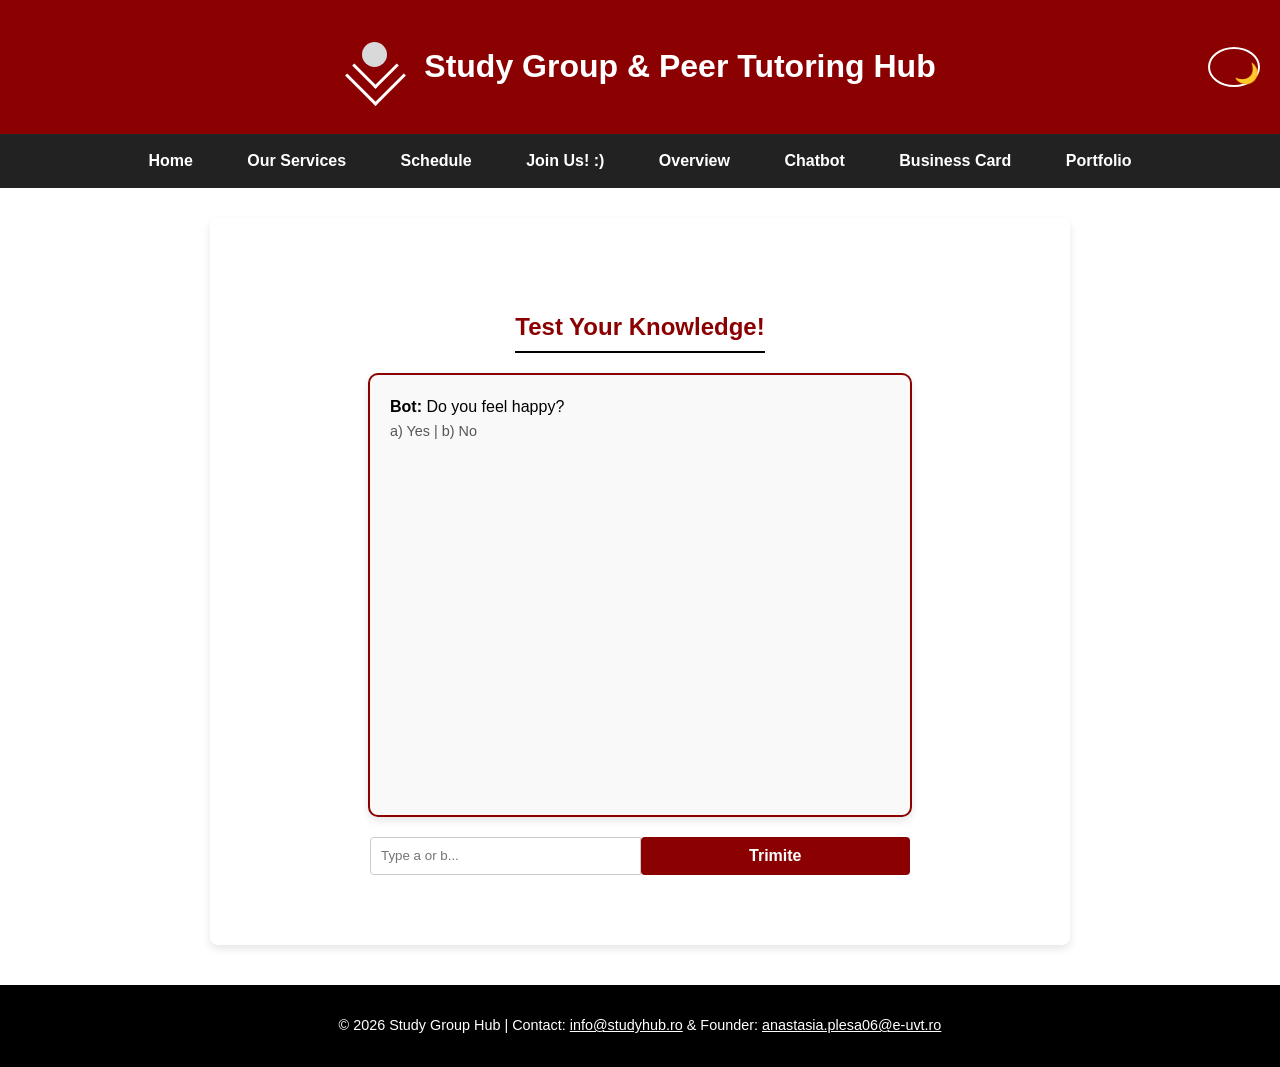
==== chatbot.html @ 58c24cd5 "Add files via upload" ====
<!DOCTYPE html>
<html lang="en">
<head>
    <meta charset="UTF-8">
    <meta name="viewport" content="width=device-width, initial-scale=1.0">
    <title>Chatbot - Study Group Hub</title>
    <link rel="stylesheet" href="style.css">
    <link rel="stylesheet" href="chatbot.css">
</head>
<body>

    <a href="#main-content" class="skip-link">Skip to main content!</a>

    <header>
        <div class="css-logo">
            <div class="logo-head"></div>
            <div class="logo-book-outer"></div>
            <div class="logo-book-inner"></div>
        </div>
        <h1>Study Group & Peer Tutoring Hub</h1>
        <button id="dark-mode-toggle" aria-label="Toggle Dark Mode">🌙</button>
    </header>

    <nav>
        <ul>
            <li><a href="index.html">Home</a></li>
            <li><a href="about.html">Our Services</a></li>
            <li><a href="schedule.html">Schedule</a></li>
            <li><a href="contact.html">Join Us! :)</a></li>
            <li><a href="overview.html">Overview</a></li>
            <li><a href="chatbot.html">Chatbot</a></li>
            <li><a href="card.html">Business Card</a></li>
            <li><a href="cv.html">Portfolio</a></li> 
        </ul>
    </nav>

    <main id="main-content">
        <section class="chat-wrapper reveal">
            <h2>Test Your Knowledge!</h2>
            
            <div class="chat-container" id="chat-container">
            </div>
            
            <form id="chat-form">
                <input type="text" id="user-input" placeholder="Type a or b..." required>
                <button type="submit" style="background-color: #8B0000; color: white; border: none; padding: 10px; cursor: pointer;">Trimite</button>
            </form>
        </section>
    </main>

    <footer>
        <p>&copy; 2026 Study Group Hub | Contact: <a href="mailto:info@studyhub.ro" style="color: #ffffff;">info@studyhub.ro</a> & Founder: <a href="mailto:anastasia.plesa06@e-uvt.ro" style="color: #ffffff;">anastasia.plesa06@e-uvt.ro</a></p>
    </footer>

    <script src="chatbot.js"></script>
    <script src="main.js"></script>
</body>
</html>
---- style.css ----
body {
    font-family: Arial, Helvetica, sans-serif;
    line-height: 1.6;
    color: #000000;
    background-color: #ffffff;
    margin: 0;
    padding: 0;
}

header {
    background-color: #8b0000;
    color: #ffffff;
    display: flex;
    align-items: center;
    justify-content: center;
    gap: 20px;
    position: relative;
    padding: 20px 5%;
    margin: 0;
}

footer {
    background-color: #000000;
    color: #ffffff;
    text-align: center;
    padding: 15px 0;
    margin-top: 40px;
    font-size: 0.9em;
}

nav {
    background-color: #222222;
}

nav ul {
    list-style-type: none;
    margin: 0;
    padding: 0;
    text-align: center;
}

nav li {
    display: inline-block;
}

nav a {
    display: block;
    color: #ffffff;
    text-decoration: none;
    padding: 14px 25px;
    font-weight: bold;
}

nav a:hover {
    background-color: #ff3333;
    color: #ffffff;
}

main {
    max-width: 800px;
    margin: 30px auto;
    padding: 30px;
    background-color: #ffffff;
    border-radius: 8px;
    box-shadow: 0 4px 8px rgba(0, 0, 0, 0.1);
}

h2, h3 {
    color: #8b0000;
    border-bottom: 2px solid #000000;
    padding-bottom: 5px;
}

table {
    margin: 2mm;
    border-collapse: collapse;
    width: 95%;
    margin-top: 20px;
}

th, td {
    border: 1px solid #000000;
    padding: 12px;
    text-align: left;
}

th {
    background-color: #8b0000;
    color: #ffffff;
}

tbody tr:nth-child(even) {
    background-color: #f9f9f9;
}

tbody tr:hover {
    background-color: #ffe6e6;
}

fieldset {
    border: 2px solid #8b0000;
    border-radius: 5px;
    padding: 20px;
    margin-top: 20px;
}

legend {
    font-weight: bold;
    color: #8b0000;
    padding: 0 10px;
    font-size: 1.2em;
}

.form-group {
    margin-bottom: 20px;
}

label {
    display: block;
    font-weight: bold;
    margin-bottom: 5px;
}

input, select, textarea {
    width: 100%;
    padding: 10px;
    border: 1px solid #000000;
    border-radius: 4px;
    box-sizing: border-box;
    font-family: Arial, Helvetica, sans-serif;
}

button {
    background-color: #8b0000;
    color: #ffffff;
    padding: 12px 24px;
    border: none;
    border-radius: 4px;
    cursor: pointer;
    font-size: 16px;
    font-weight: bold;
    display: block;
    width: 100%;
}

button:hover {
    background-color: #ff3333;
}

.skip-link {
    position: absolute;
    top: -60px;
    left: 10px; 
    background-color: #8b0000;
    color: #ffffff;
    padding: 10px 15px;
    font-weight: bold;
    text-decoration: none;
    border-radius: 0 0 5px 5px;
    z-index: 1000;
    transition: top 0.3s ease;
}

.skip-link:focus {
    top: 0;
    outline: 3px solid #000000;
}

.flex-container {
    display: flex;
    flex-direction: column; 
    align-items: center;
    gap: 20px; 
    text-align: center;
    padding-bottom: 25px;
    border-bottom: 3px solid #8b0000;
    margin-bottom: 20px;
}

.overview-img {
    width: 100px;
    height: 100px;
    border-radius: 50%;
    border: 4px solid #8b0000;
    object-fit: cover;
    box-shadow: 0 4px 8px rgba(0,0,0,0.2);
}

.profile-text h2 {
    border-bottom: none; 
    margin-bottom: 5px;
}

.card-grid {
    display: grid;
    grid-template-columns: 1fr; 
    gap: 20px;
    margin-top: 20px;
}

.card {
    border: 1px solid #ccc;
    padding: 15px;
    border-radius: 8px;
    background-color: #f9f9f9;
    box-shadow: 0 2px 4px rgba(0,0,0,0.05);
}

.card h4 {
    margin-top: 0;
    color: #8b0000;
}

.featured-card {
    background-color: #fff0f0; 
    border: 2px solid #8b0000;
}

@media (min-width: 768px) {
    .flex-container {
        flex-direction: row; 
        text-align: left;
    }

    .card-grid {
        grid-template-columns: 1fr 1fr; 
    }
}

/* ========================================= */
/* HW3 BONUS: LOGO, ANIMATION, & DARK MODE   */
/* ========================================= */

.css-logo {
    position: relative;
    width: 60px;
    height: 50px;
}

.logo-head {
    width: 25px;
    height: 25px;
    background: #D9D9D9;
    border-radius: 50%;
    margin: 0 auto;
    position: relative;
    z-index: 2;
}

.logo-book-outer {
    width: 40px; height: 40px;
    border-bottom: 3px solid white; border-left: 3px solid white;
    transform: rotate(-45deg);
    position: absolute; top: 12px; left: 10px;
}

.logo-book-inner {
    width: 30px; height: 30px;
    border-bottom: 3px solid white; border-left: 3px solid white;
    transform: rotate(-45deg);
    position: absolute; top: 7px; left: 15px;
}

#dark-mode-toggle {
    position: absolute;
    right: 20px;
    background: none;
    border: 2px solid white;
    color: white;
    font-size: 20px;
    border-radius: 50%;
    width: 40px; height: 40px;
    cursor: pointer;
    transition: transform 0.3s;
}

#dark-mode-toggle:hover {
    transform: scale(1.1);
    background: rgba(255,255,255,0.2);
}

.reveal {
    opacity: 0;
    transform: translateY(40px);
    transition: all 0.8s ease-out;
}

.reveal.active {
    opacity: 1;
    transform: translateY(0);
}

/* 3. Dark Mode Styles */
body.dark-mode {
    background-color: #121212;
    color: #e0e0e0;
}

body.dark-mode main {
    background-color: #1e1e1e;
    box-shadow: 0 4px 8px rgba(255,255,255,0.05);
}

body.dark-mode h2, body.dark-mode h3 {
    color: #ffcccc;
    border-bottom-color: #444;
}

body.dark-mode table, body.dark-mode th, body.dark-mode td {
    border-color: #444;
}

body.dark-mode tbody tr:nth-child(even) {
    background-color: #2a2a2a;
}

body.dark-mode tbody tr:hover {
    background-color: #333;
}

body.dark-mode input, body.dark-mode select, body.dark-mode textarea {
    background-color: #333;
    color: white;
    border-color: #555;
}

body.dark-mode .card, body.dark-mode #project-form fieldset {
    background-color: #2a2a2a;
    border-color: #555;
    color: #e0e0e0;
}

/* Dark Mode Fixes */
body.dark-mode .featured-card {
    background-color: #3b1a1a; 
    border: 2px solid #ff4d4d; 
}

body.dark-mode .chat-container {
    background-color: #2a2a2a;
    border-color: #555;
    color: #e0e0e0;
}

body.dark-mode .business-card {
    background-color: #2a2a2a;
    color: #e0e0e0;
}

body.dark-mode .business-card h1,
body.dark-mode #name-title {
    color: #ffffff;
}

body.dark-mode .business-card .card-info {
    background-color: #333333;
    color: #e0e0e0;
}

body.dark-mode label {
    color: #e0e0e0;
}

body.dark-mode .special-notice {
    color: #000000;
}
---- chatbot.css ----
.chat-wrapper {
    display: flex;
    flex-direction: column;
    align-items: center;
    margin: 40px auto;
}

.chat-container {
    max-width: 500px;
    width: 100%;
    height: 400px;
    padding: 20px;
    background-color: #f9f9f9;
    border: 2px solid #8B0000;
    border-radius: 10px;
    box-shadow: 0 4px 8px rgba(0, 0, 0, 0.1);
    margin-bottom: 20px;
    overflow-y: auto;
}

.message {
    margin-bottom: 15px;
    line-height: 1.5;
}

#chat-form {
    display: flex;
    width: 100%;
    max-width: 540px;
}

#user-input {
    flex-grow: 1;
    padding: 10px;
    border: 1px solid #ccc;
    border-radius: 4px 0 0 4px;
}
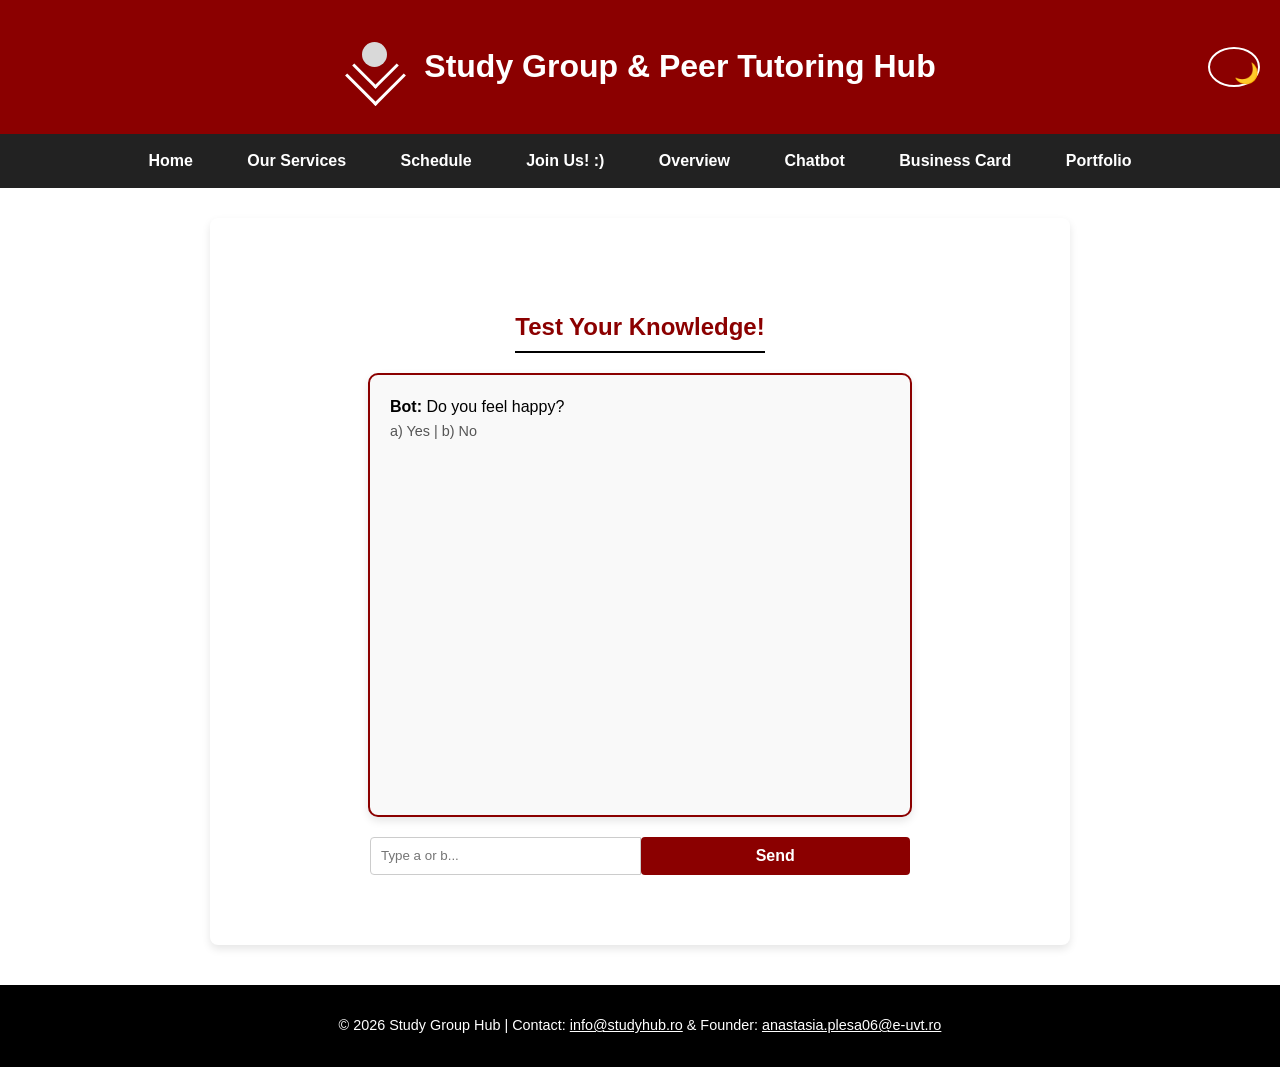
==== commit 58c3dfee: "Add files via upload" ====
--- a/chatbot.html
+++ b/chatbot.html
@@ -43,7 +43,7 @@
             
             <form id="chat-form">
                 <input type="text" id="user-input" placeholder="Type a or b..." required>
-                <button type="submit" style="background-color: #8B0000; color: white; border: none; padding: 10px; cursor: pointer;">Trimite</button>
+                <button type="submit" style="background-color: #8B0000; color: white; border: none; padding: 10px; cursor: pointer;">Send</button>
             </form>
         </section>
     </main>
--- a/style.css
+++ b/style.css
@@ -363,4 +363,10 @@
 
 body.dark-mode .special-notice {
     color: #000000;
+}
+
+.table-wrapper {
+    width: 100%;
+    overflow-x: auto;
+    margin-top: 20px;
 }
